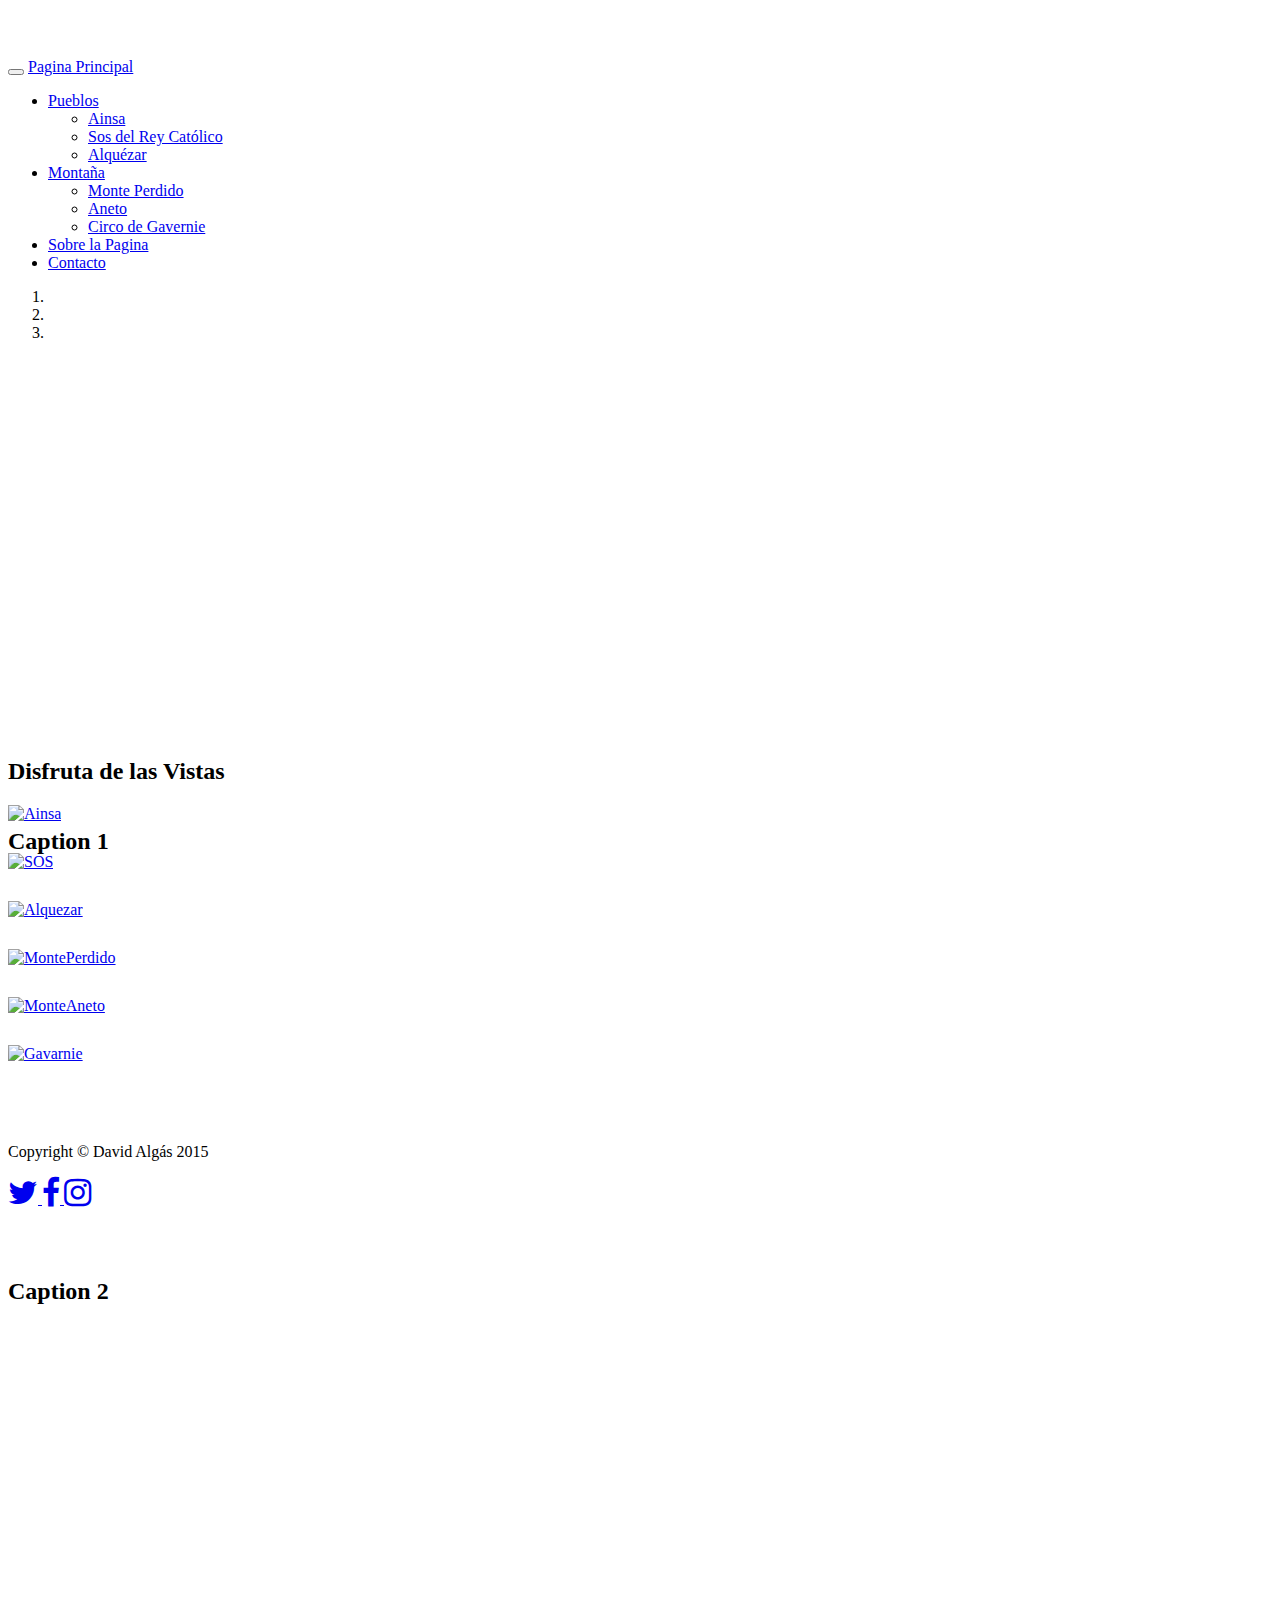
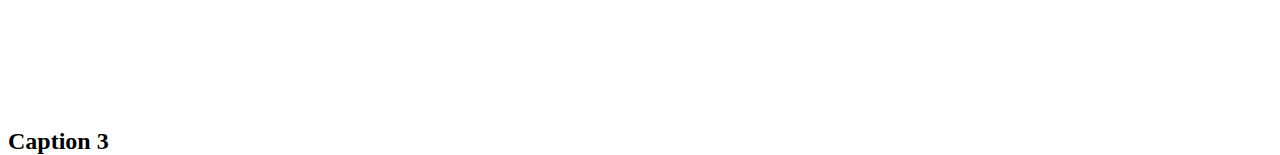
==== app/index.html @ 03bf2c20 "Index, CSS y LEss" ====
<!doctype html>
<html class="no-js" lang="es">

<head>
    <meta charset="utf-8">
    <meta name="description" content="">
    <meta name="viewport" content="width=device-width, initial-scale=1, minimal-ui">
    <title>Pirinio Aragones</title>
    <!-- Place favicon.ico and apple-touch-icon.png in the root directory -->
    <!-- build:css styles/vendor.css -->
    <!-- bower:css -->
    <link rel="stylesheet" href="styles/css/modern-business.css">
    <link rel="stylesheet" href="../bower_components/font-awesome/css/font-awesome.min.css">
    <link rel="stylesheet" href="//maxcdn.bootstrapcdn.com/font-awesome/4.3.0/css/font-awesome.min.css">
    <!-- endbower -->
    <!-- endbuild -->
    <!-- build:css styles/main.css -->
    <link rel="stylesheet" href="styles/main.css">
    <!-- endbuild -->
    <!-- build:js scripts/vendor/modernizr.js -->
    <script src="../bower_components/modernizr/modernizr.js"></script>
    <!-- endbuild -->
</head>

<body>
    <!--[if lt IE 10]>
      <p class="browsehappy">You are using an <strong>outdated</strong> browser. Please <a href="http://browsehappy.com/">upgrade your browser</a> to improve your experience.</p>
    <![endif]-->






    <!-- Navigation -->
    <nav class="navbar navbar-inverse navbar-fixed-top" role="navigation">
        <div class="container">
            <!-- Brand and toggle get grouped for better mobile display -->
            <div class="navbar-header">
                <button type="button" class="navbar-toggle" data-toggle="collapse" data-target="#bs-example-navbar-collapse-1">
                    <span class="sr-only">Toggle navigation</span>
                    <span class="icon-bar"></span>
                    <span class="icon-bar"></span>
                    <span class="icon-bar"></span>
                </button>
                <a class="navbar-brand" href="index.html">Pagina Principal</a>
            </div>
            <!-- Collect the nav links, forms, and other content for toggling -->
            <div class="collapse navbar-collapse" id="bs-example-navbar-collapse-1">
                <ul class="nav navbar-nav navbar-right">
                    <li class="dropdown">
                        <a href="#" class="dropdown-toggle" data-toggle="dropdown">Pueblos <b class="caret"></b></a>
                        <ul class="dropdown-menu">
                            <li>
                                <a href="portfolio-1-col.html">Ainsa</a>
                            </li>
                            <li>
                                <a href="portfolio-2-col.html">Sos del Rey Católico</a>
                            </li>
                            <li>
                                <a href="portfolio-2-col.html">Alquézar</a>
                            </li>
                        </ul>
                    </li>
                    <li class="dropdown">
                        <a href="#" class="dropdown-toggle" data-toggle="dropdown">Montaña <b class="caret"></b></a>
                        <ul class="dropdown-menu">
                            <li>
                                <a href="full-width.html">Monte Perdido</a>
                            </li>
                            <li>
                                <a href="sidebar.html">Aneto</a>
                            </li>
                            <li>
                                <a href="faq.html">Circo de Gavernie</a>
                            </li>
                        </ul>
                    </li>
                    <li>
                        <a href="https://docs.google.com/document/d/18nOO5W6l70uMqV7eStmbNpqE4xDRoxEP1jmfjuWCJDg/edit?usp=sharing" target="_black">Sobre la Pagina</a>
                    </li>
                    <li>
                        <a href="contacto.html">Contacto</a>
                    </li>
                </ul>
            </div>
            <!-- /.navbar-collapse -->
        </div>
        <!-- /.container -->
    </nav>





    <!-- Header Carousel -->
    <header id="myCarousel" class="carousel slide">
        <!-- Indicators -->
        <ol class="carousel-indicators">
            <li data-target="#myCarousel" data-slide-to="0" class="active"></li>
            <li data-target="#myCarousel" data-slide-to="1"></li>
            <li data-target="#myCarousel" data-slide-to="2"></li>
        </ol>

        <!-- Wrapper for slides -->
        <div class="carousel-inner">
            <div class="item active">
                <div class="fill" style="background-image:url('https://drscdn.500px.org/photo/80902109/m%3D2048/26f45806e2a6d38fa7e51b7a7c189eb0');"></div>
                <div class="carousel-caption">
                    <h2>Caption 1</h2>
                </div>
            </div>
            <div class="item">
                <div class="fill" style="background-image:url('https://drscdn.500px.org/photo/68296227/m%3D2048/947cbf65e2e95a4202e310e7545d2498');"></div>
                <div class="carousel-caption">
                    <h2>Caption 2</h2>
                </div>
            </div>
            <div class="item">
                <div class="fill" style="background-image:url('https://drscdn.500px.org/photo/38914970/m%3D2048/240833f3dd89c82af25d61c78b490cd1');"></div>
                <div class="carousel-caption">
                    <h2>Caption 3</h2>
                </div>
            </div>
        </div>


        <!-- Controls -->
        <a class="left carousel-control" href="#myCarousel" data-slide="prev">
            <span class="icon-prev"></span>
        </a>
        <a class="right carousel-control" href="#myCarousel" data-slide="next">
            <span class="icon-next"></span>
        </a>
    </header>









    <!-- Portfolio Section -->
    <div class="container">
        <div class="row">
            <div class="col-lg-12">
                <h2 class="page-header">Disfruta de las Vistas</h2>
            </div>
            <div class="col-md-4 col-sm-6">
                <a href="#">
                    <img class="img-responsive img-portfolio img-hover" src="https://drscdn.500px.org/photo/85332559/m%3D2048/33ab8e6cc2c907c30631b0b33e4cfe06" alt="Ainsa">
                </a>
            </div>
            <div class="col-md-4 col-sm-6">
                <a href="#">
                    <img class="img-responsive img-portfolio img-hover" src="https://drscdn.500px.org/photo/6262036/m%3D2048/2889753625a6fe8c125096fd28c1e6ca" alt="SOS">
                </a>
            </div>
            <div class="col-md-4 col-sm-6">
                <a href="#">
                    <img class="img-responsive img-portfolio img-hover" src="https://drscdn.500px.org/photo/8437968/m%3D2048/6fef628fc5b16471999ba47233ed9d8d" alt="Alquezar">
                </a>
            </div>
            <div class="col-md-4 col-sm-6">
                <a href="#">
                    <img class="img-responsive img-portfolio img-hover" src="https://drscdn.500px.org/photo/102263291/m%3D2048/1ec49ea97629551b98227c6970d4680b" alt="MontePerdido">
                </a>
            </div>
            <div class="col-md-4 col-sm-6">
                <a href="#">
                    <img class="img-responsive img-portfolio img-hover" src="https://drscdn.500px.org/photo/60396150/m%3D2048/9d65f30776cd3c303608174aa876c257" alt="MonteAneto">
                </a>
            </div>
            <div class="col-md-4 col-sm-6">
                <a href="#">
                    <img class="img-responsive img-portfolio img-hover" src="https://drscdn.500px.org/photo/76354805/m%3D2048/16ef881d7bdf7b56d376c49bb85cf149" alt="Gavarnie">
                </a>
            </div>
        </div>
        <!-- /.row -->
    </div>
    <!-- /.container -->





    <div class="container">
    <!-- Footer -->
        <footer class="panel">
            <div class="row">
                <div class="col-lg-10">
                    <p>Copyright &copy; David Algás 2015</p>
                </div>
                <div class="col-lg-2">
                    <a class="btn btn-social-icon btn-twitter" href="https://twitter.com/pirineoaragon" target="_black">
                        <i class="fa fa-twitter fa-2x"></i>
                    </a>
                    <a class="btn btn-social-icon btn-facebook" href="https://es-es.facebook.com/pages/Pirineos/48189038692" target="_black">
                        <i class="fa fa-facebook fa-2x"></i>
                    </a>
                    <a class="btn btn-social-icon btn-instagram" href="https://twitter.com/pirineoaragon" target="_black">
                        <i class="fa fa-instagram fa-2x"></i>
                    </a>
                </div>
            </div>
        </footer>

    </div>
    <!-- /.container -->



































    <!-- Google Analytics: change UA-XXXXX-X to be your site's ID. -->
    <script>
    (function(b, o, i, l, e, r) {
        b.GoogleAnalyticsObject = l;
        b[l] || (b[l] =
            function() {
                (b[l].q = b[l].q || []).push(arguments)
            });
        b[l].l = +new Date;
        e = o.createElement(i);
        r = o.getElementsByTagName(i)[0];
        e.src = '//www.google-analytics.com/analytics.js';
        r.parentNode.insertBefore(e, r)
    }(window, document, 'script', 'ga'));
    ga('create', 'UA-XXXXX-X');
    ga('send', 'pageview');
    </script>
    <!-- build:js scripts/vendor.js -->
    <!-- bower:js -->
    <script src="../bower_components/jquery/dist/jquery.js"></script>
    <!-- endbower -->
    <!-- endbuild -->
    <!-- build:js scripts/plugins.js -->
    <script src="../bower_components/bootstrap/js/affix.js"></script>
    <script src="../bower_components/bootstrap/js/alert.js"></script>
    <script src="../bower_components/bootstrap/js/dropdown.js"></script>
    <script src="../bower_components/bootstrap/js/tooltip.js"></script>
    <script src="../bower_components/bootstrap/js/modal.js"></script>
    <script src="../bower_components/bootstrap/js/transition.js"></script>
    <script src="../bower_components/bootstrap/js/button.js"></script>
    <script src="../bower_components/bootstrap/js/popover.js"></script>
    <script src="../bower_components/bootstrap/js/carousel.js"></script>
    <script src="../bower_components/bootstrap/js/scrollspy.js"></script>
    <script src="../bower_components/bootstrap/js/collapse.js"></script>
    <script src="../bower_components/bootstrap/js/tab.js"></script>
    <!-- endbuild -->
    <!-- build:js scripts/main.js -->
    <script src="scripts/main.js"></script>
    <!-- endbuild -->
</body>

</html>
---- app/styles/css/modern-business.css ----
/*!
 * Start Bootstrap - Modern Business HTML Template (http://startbootstrap.com)
 * Code licensed under the Apache License v2.0.
 * For details, see http://www.apache.org/licenses/LICENSE-2.0.
 */

/* Global Styles */

html,
body {
    height: 100%;
}

body {
    padding-top: 50px; /* Required padding for .navbar-fixed-top. Remove if using .navbar-static-top. Change if height of navigation changes. */
}

.img-portfolio {
    margin-bottom: 30px;
}

.img-hover:hover {
    opacity: 0.8;
}

/* Home Page Carousel */

header.carousel {
    height: 50%;
}

header.carousel .item,
header.carousel .item.active,
header.carousel .carousel-inner {
    height: 100%;
}

header.carousel .fill {
    width: 100%;
    height: 100%;
    background-position: center;
    background-size: cover;
}

/* 404 Page Styles */

.error-404 {
    font-size: 100px;
}

/* Pricing Page Styles */

.price {
    display: block;
    font-size: 50px;
    line-height: 50px;
}

.price sup {
    top: -20px;
    left: 2px;
    font-size: 20px;
}

.period {
    display: block;
    font-style: italic;
}

/* Footer Styles */

footer {
    margin: 50px 0;
}

/* Responsive Styles */

@media(max-width:991px) {
    .customer-img,
    .img-related {
        margin-bottom: 30px;
    }
}

@media(max-width:767px) {
    .img-portfolio {
        margin-bottom: 15px;
    }

    header.carousel .carousel {
        height: 70%;
    }
}
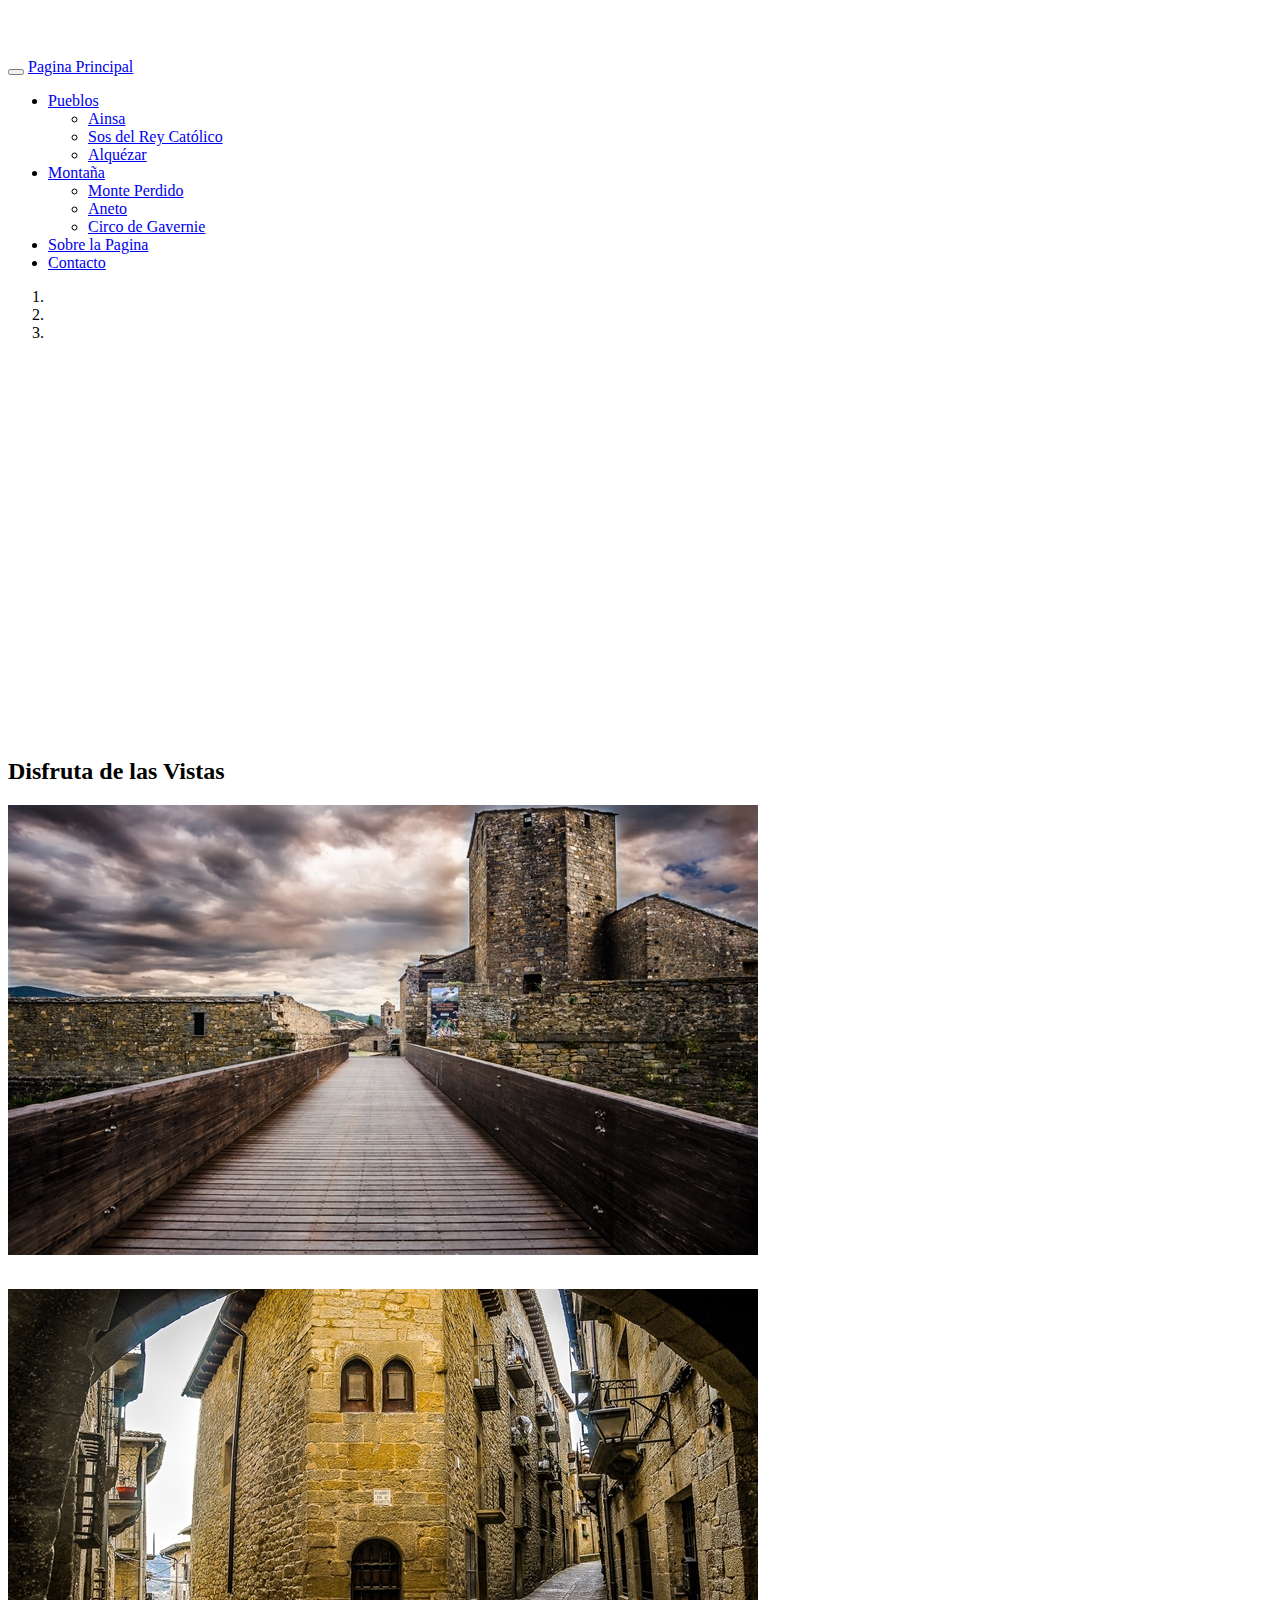
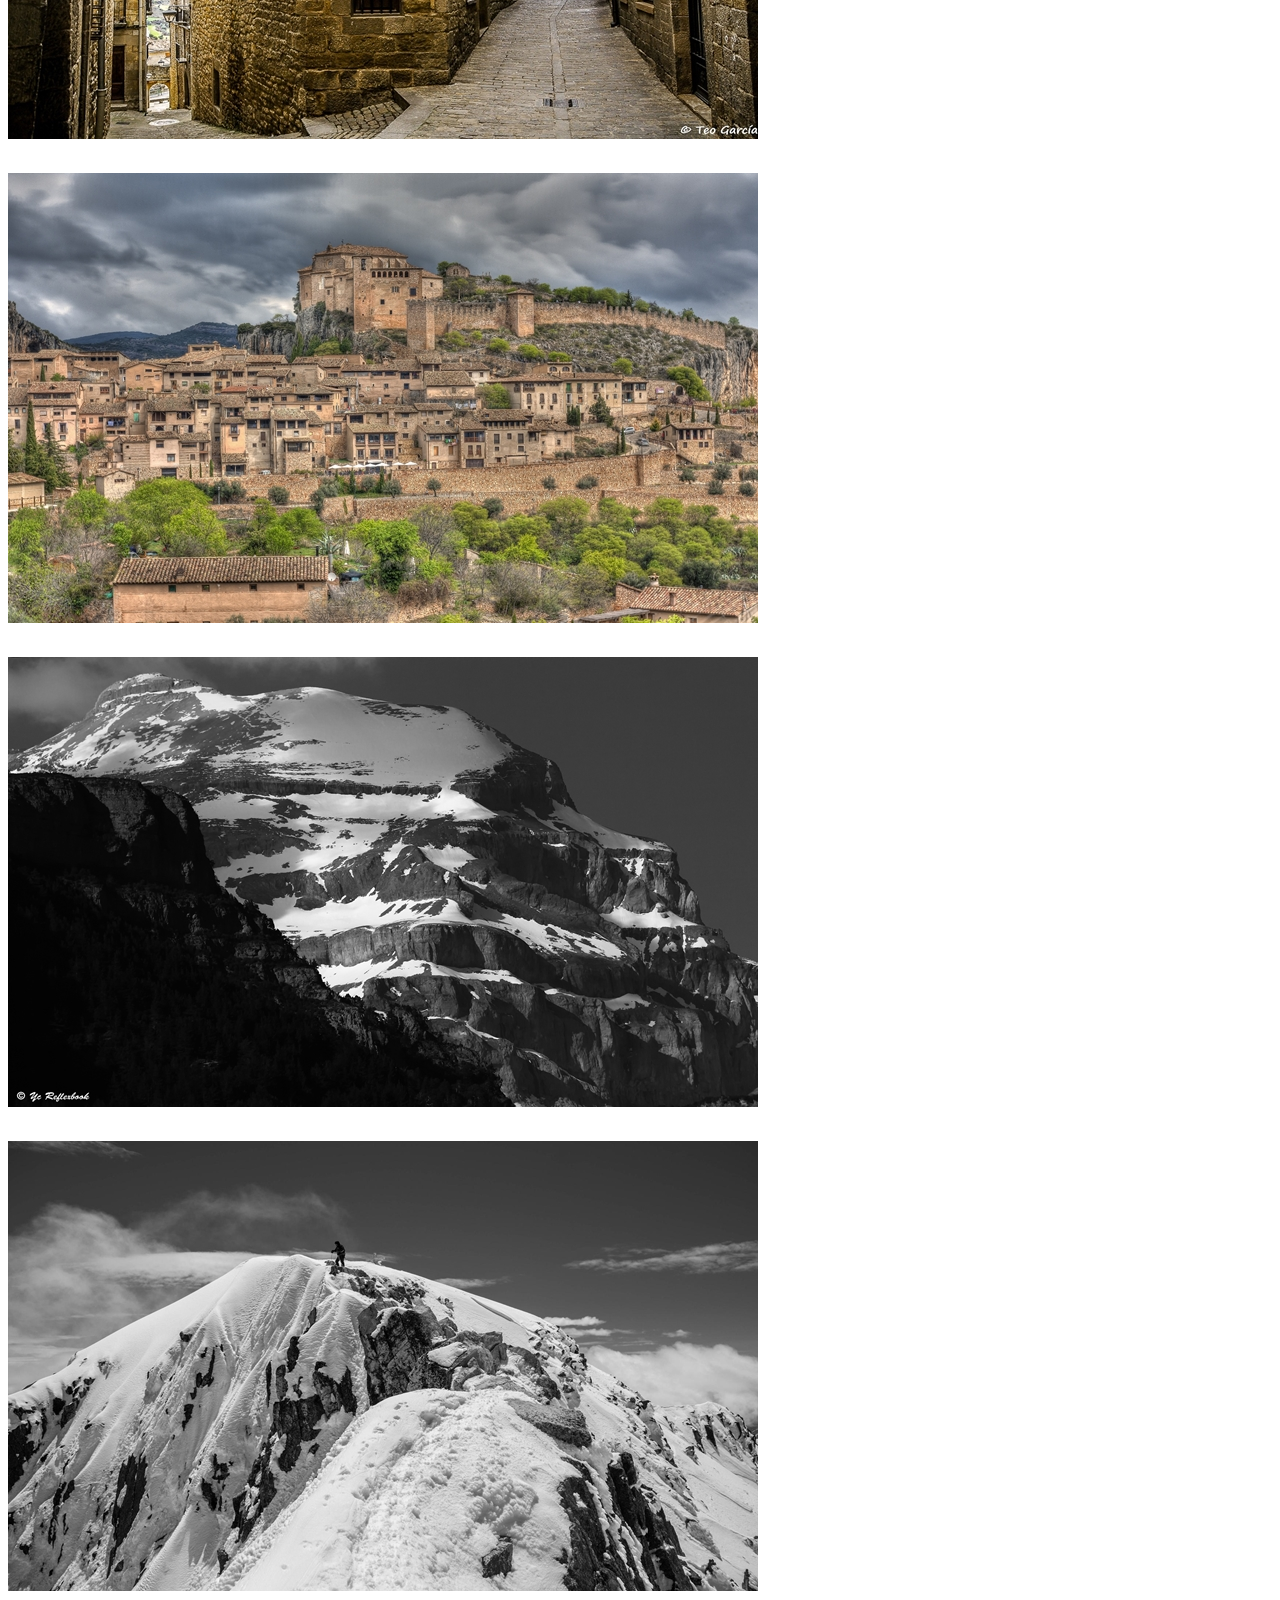
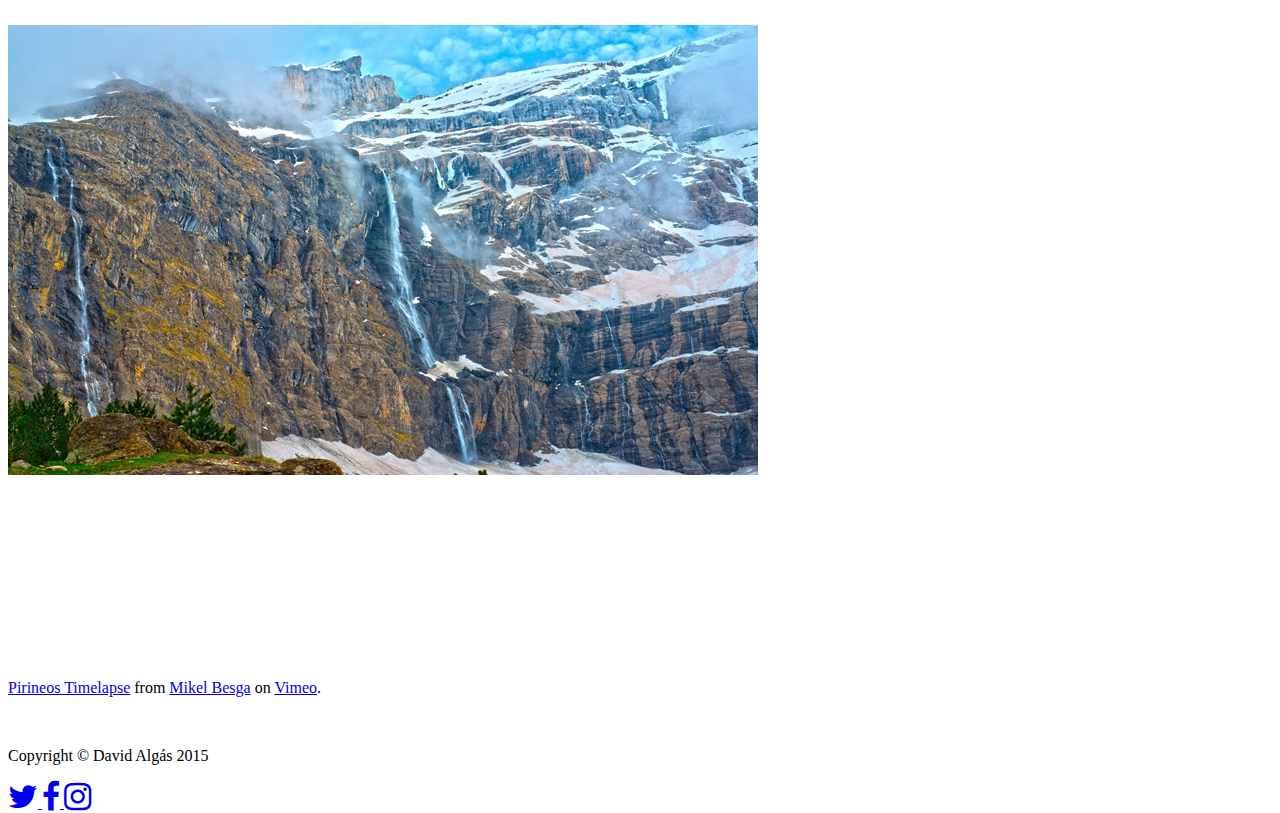
==== commit a59cd229: "Index Acabado" ====
--- a/app/index.html
+++ b/app/index.html
@@ -26,12 +26,6 @@
     <!--[if lt IE 10]>
       <p class="browsehappy">You are using an <strong>outdated</strong> browser. Please <a href="http://browsehappy.com/">upgrade your browser</a> to improve your experience.</p>
     <![endif]-->
-
-
-
-
-
-
     <!-- Navigation -->
     <nav class="navbar navbar-inverse navbar-fixed-top" role="navigation">
         <div class="container">
@@ -49,16 +43,16 @@
             <div class="collapse navbar-collapse" id="bs-example-navbar-collapse-1">
                 <ul class="nav navbar-nav navbar-right">
                     <li class="dropdown">
-                        <a href="#" class="dropdown-toggle" data-toggle="dropdown">Pueblos <b class="caret"></b></a>
+                        <a href="pueblos.html" class="dropdown-toggle" data-toggle="dropdown">Pueblos <b class="caret"></b></a>
                         <ul class="dropdown-menu">
                             <li>
-                                <a href="portfolio-1-col.html">Ainsa</a>
-                            </li>
-                            <li>
-                                <a href="portfolio-2-col.html">Sos del Rey Católico</a>
-                            </li>
-                            <li>
-                                <a href="portfolio-2-col.html">Alquézar</a>
+                                <a href="pueblos.html#Ainsa">Ainsa</a>
+                            </li>
+                            <li>
+                                <a href="pueblos.html#SOS">Sos del Rey Católico</a>
+                            </li>
+                            <li>
+                                <a href="pueblos.html#Alque">Alquézar</a>
                             </li>
                         </ul>
                     </li>
@@ -66,13 +60,13 @@
                         <a href="#" class="dropdown-toggle" data-toggle="dropdown">Montaña <b class="caret"></b></a>
                         <ul class="dropdown-menu">
                             <li>
-                                <a href="full-width.html">Monte Perdido</a>
-                            </li>
-                            <li>
-                                <a href="sidebar.html">Aneto</a>
-                            </li>
-                            <li>
-                                <a href="faq.html">Circo de Gavernie</a>
+                                <a href="montes.html#Perdido">Monte Perdido</a>
+                            </li>
+                            <li>
+                                <a href="montes.html#aneto">Aneto</a>
+                            </li>
+                            <li>
+                                <a href="montes.html#francia">Circo de Gavernie</a>
                             </li>
                         </ul>
                     </li>
@@ -88,11 +82,6 @@
         </div>
         <!-- /.container -->
     </nav>
-
-
-
-
-
     <!-- Header Carousel -->
     <header id="myCarousel" class="carousel slide">
         <!-- Indicators -->
@@ -101,30 +90,18 @@
             <li data-target="#myCarousel" data-slide-to="1"></li>
             <li data-target="#myCarousel" data-slide-to="2"></li>
         </ol>
-
         <!-- Wrapper for slides -->
         <div class="carousel-inner">
             <div class="item active">
                 <div class="fill" style="background-image:url('https://drscdn.500px.org/photo/80902109/m%3D2048/26f45806e2a6d38fa7e51b7a7c189eb0');"></div>
-                <div class="carousel-caption">
-                    <h2>Caption 1</h2>
-                </div>
             </div>
             <div class="item">
                 <div class="fill" style="background-image:url('https://drscdn.500px.org/photo/68296227/m%3D2048/947cbf65e2e95a4202e310e7545d2498');"></div>
-                <div class="carousel-caption">
-                    <h2>Caption 2</h2>
-                </div>
             </div>
             <div class="item">
                 <div class="fill" style="background-image:url('https://drscdn.500px.org/photo/38914970/m%3D2048/240833f3dd89c82af25d61c78b490cd1');"></div>
-                <div class="carousel-caption">
-                    <h2>Caption 3</h2>
-                </div>
-            </div>
-        </div>
-
-
+            </div>
+        </div>
         <!-- Controls -->
         <a class="left carousel-control" href="#myCarousel" data-slide="prev">
             <span class="icon-prev"></span>
@@ -133,62 +110,55 @@
             <span class="icon-next"></span>
         </a>
     </header>
-
-
-
-
-
-
-
-
-
     <!-- Portfolio Section -->
     <div class="container">
         <div class="row">
             <div class="col-lg-12">
                 <h2 class="page-header">Disfruta de las Vistas</h2>
             </div>
-            <div class="col-md-4 col-sm-6">
-                <a href="#">
-                    <img class="img-responsive img-portfolio img-hover" src="https://drscdn.500px.org/photo/85332559/m%3D2048/33ab8e6cc2c907c30631b0b33e4cfe06" alt="Ainsa">
-                </a>
-            </div>
-            <div class="col-md-4 col-sm-6">
-                <a href="#">
-                    <img class="img-responsive img-portfolio img-hover" src="https://drscdn.500px.org/photo/6262036/m%3D2048/2889753625a6fe8c125096fd28c1e6ca" alt="SOS">
-                </a>
-            </div>
-            <div class="col-md-4 col-sm-6">
-                <a href="#">
-                    <img class="img-responsive img-portfolio img-hover" src="https://drscdn.500px.org/photo/8437968/m%3D2048/6fef628fc5b16471999ba47233ed9d8d" alt="Alquezar">
-                </a>
-            </div>
-            <div class="col-md-4 col-sm-6">
-                <a href="#">
-                    <img class="img-responsive img-portfolio img-hover" src="https://drscdn.500px.org/photo/102263291/m%3D2048/1ec49ea97629551b98227c6970d4680b" alt="MontePerdido">
-                </a>
-            </div>
-            <div class="col-md-4 col-sm-6">
-                <a href="#">
-                    <img class="img-responsive img-portfolio img-hover" src="https://drscdn.500px.org/photo/60396150/m%3D2048/9d65f30776cd3c303608174aa876c257" alt="MonteAneto">
-                </a>
-            </div>
-            <div class="col-md-4 col-sm-6">
-                <a href="#">
-                    <img class="img-responsive img-portfolio img-hover" src="https://drscdn.500px.org/photo/76354805/m%3D2048/16ef881d7bdf7b56d376c49bb85cf149" alt="Gavarnie">
+            <div class="col-sm-4 col-sm-6">
+                <a href="pueblos.html#Ainsa">
+                    <img class="img-responsive img-portfolio img-hover" src="images/Ainsa750.jpg" height="450" width="750" alt="Ainsa">
+                </a>
+            </div>
+            <div class="col-sm-4 col-sm-6">
+                <a href="pueblos.html#SOS">
+                    <img class="img-responsive img-portfolio img-hover" src="images/Sos750.jpg" height="450" width="750" alt="SOS">
+                </a>
+            </div>
+            <div class="col-sm-4 col-sm-6">
+                <a href="pueblos.html#Alque">
+                    <img class="img-responsive img-portfolio img-hover" src="images/Alquezar750.jpg" height="450" width="750" alt="Alquezar">
+                </a>
+            </div>
+            <div class="col-sm-4 col-sm-6">
+                <a href="montes.html#Perdido">
+                    <img class="img-responsive img-portfolio img-hover" src="images/Perdido750.jpg" height="450" width="750" alt="MontePerdido">
+                </a>
+            </div>
+            <div class="col-sm-4 col-sm-6">
+                <a href="montes.html#aneto">
+                    <img class="img-responsive img-portfolio img-hover" src="images/Aneto750.jpg" height="450" width="750" alt="MonteAneto">
+                </a>
+            </div>
+            <div class="col-sm-4 col-sm-6">
+                <a href="montes.html#francia">
+                    <img class="img-responsive img-portfolio img-hover" src="images/Gavarnie750.jpg" height="450" width="750" alt="Gavarnie">
                 </a>
             </div>
         </div>
         <!-- /.row -->
     </div>
     <!-- /.container -->
-
-
-
-
-
+    <div class="contaier">
+        <!-- 16:9 aspect ratio -->
+        <div class="embed-responsive embed-responsive-16by9">
+            <iframe src="https://player.vimeo.com/video/44006975?byline=0&portrait=0" frameborder="0" webkitallowfullscreen mozallowfullscreen allowfullscreen></iframe>
+            <p><a href="https://vimeo.com/44006975">Pirineos Timelapse</a> from <a href="https://vimeo.com/user9513445">Mikel Besga</a> on <a href="https://vimeo.com">Vimeo</a>.</p>
+        </div>
+    </div>
     <div class="container">
-    <!-- Footer -->
+        <!-- Footer -->
         <footer class="panel">
             <div class="row">
                 <div class="col-lg-10">
@@ -207,44 +177,8 @@
                 </div>
             </div>
         </footer>
-
     </div>
     <!-- /.container -->
-
-
-
-
-
-
-
-
-
-
-
-
-
-
-
-
-
-
-
-
-
-
-
-
-
-
-
-
-
-
-
-
-
-
-
     <!-- Google Analytics: change UA-XXXXX-X to be your site's ID. -->
     <script>
     (function(b, o, i, l, e, r) {
